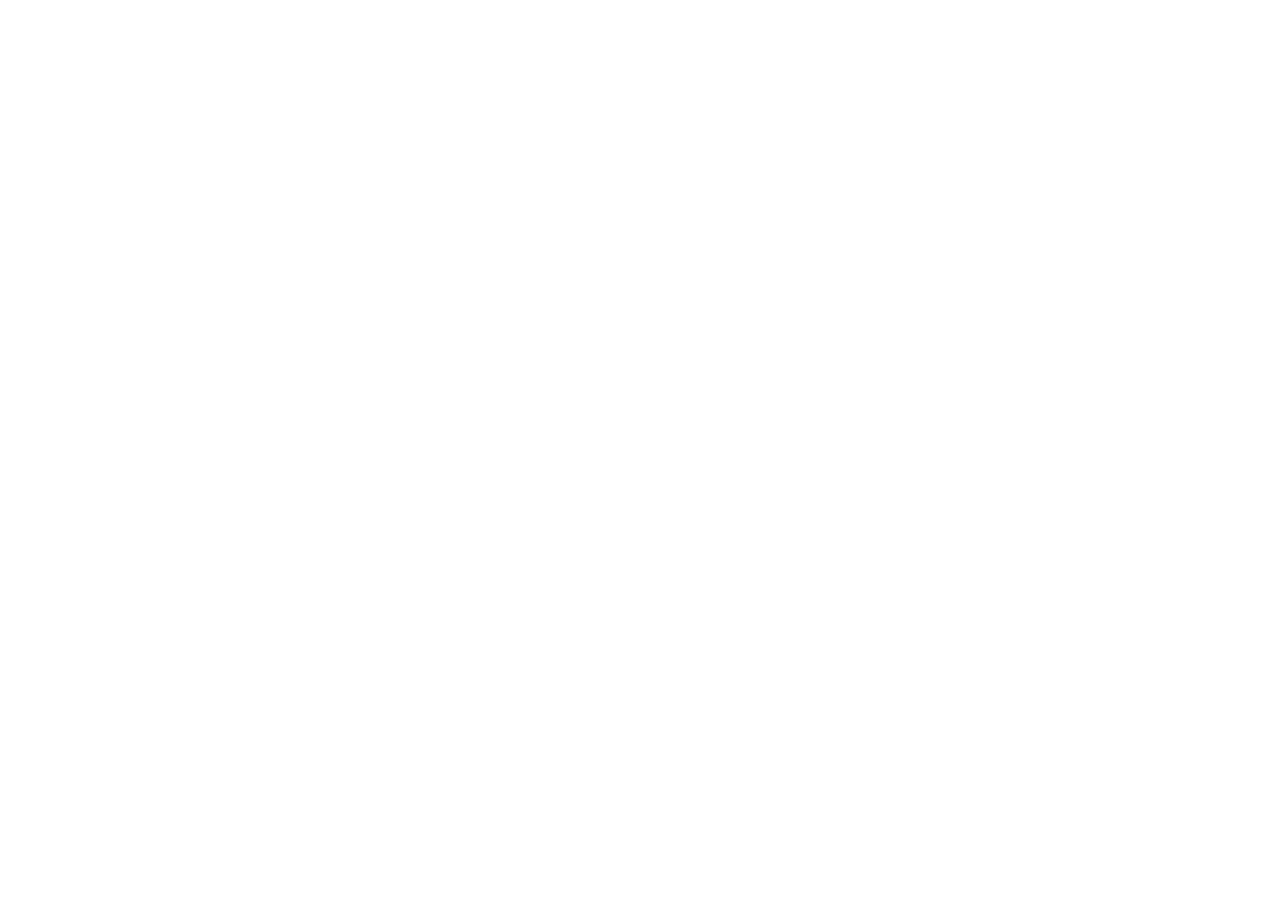
==== index.html @ a63596c6 "first commit" ====
<!DOCTYPE html>
<html>
<head>
    <meta charset="utf-8">
    <meta http-equiv="X-UA-Compatible" content="IE=edge">
    <title>My Bio Page</title>
    <meta name="viewport" content="width=device-width, initial-scale=1">
    <link rel="stylesheet" type="text/css" media="screen" href="main.css">
    <script src="main.js"></script>
</head>
<body>
    
</body>
</html>
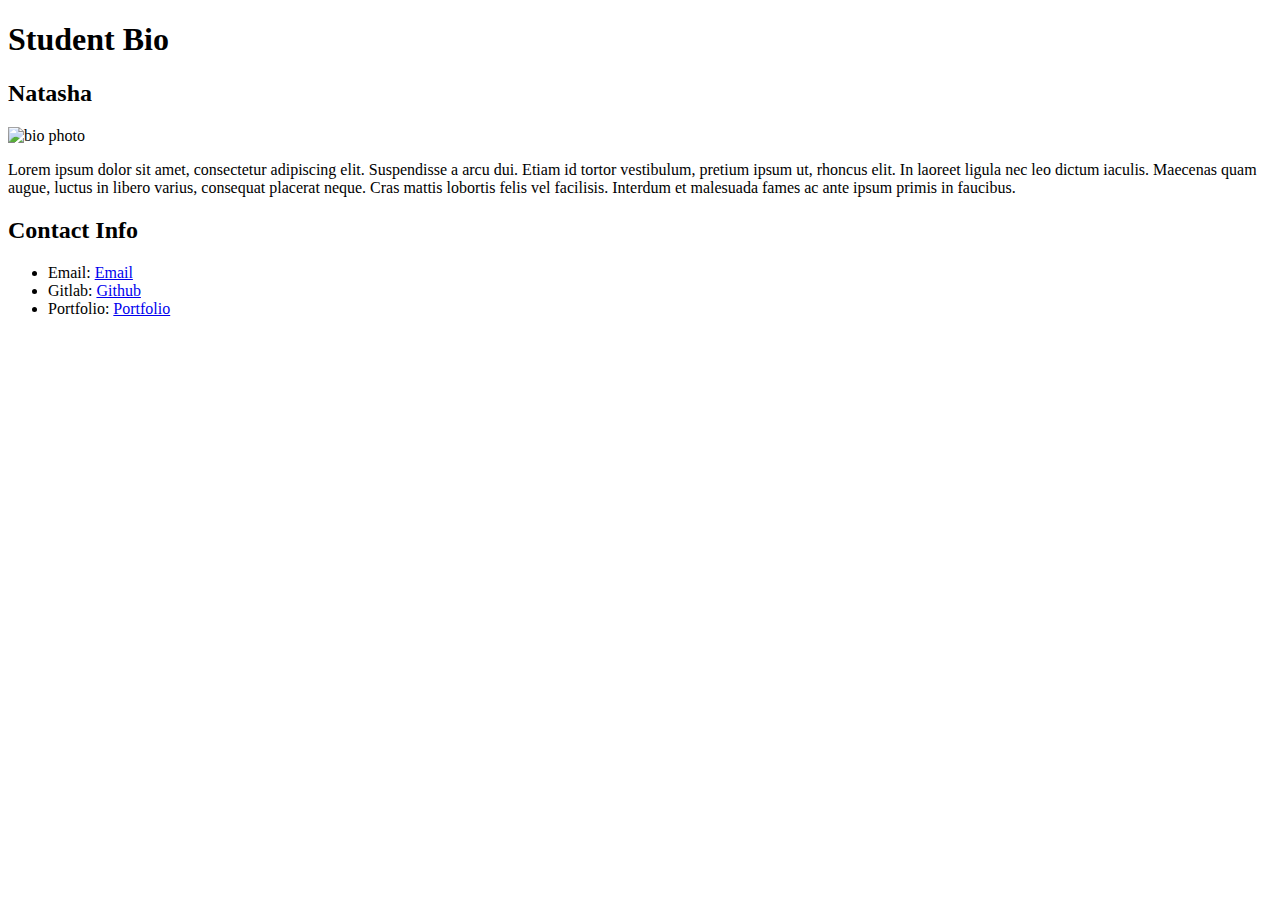
==== commit 8e87018e: "modified index" ====
--- a/index.html
+++ b/index.html
@@ -9,6 +9,17 @@
     <script src="main.js"></script>
 </head>
 <body>
-    
-</body>
-</html>+    <h1>Student Bio</h1>
+    <h2>Natasha</h2>
+    <img src="bio.jpg" alt="bio photo">
+    <p>
+        Lorem ipsum dolor sit amet, consectetur adipiscing elit. Suspendisse a arcu dui. Etiam id tortor vestibulum, pretium ipsum ut, rhoncus elit. In laoreet ligula nec leo dictum iaculis. Maecenas quam augue, luctus in libero varius, consequat placerat neque. Cras mattis lobortis felis vel facilisis. Interdum et malesuada fames ac ante ipsum primis in faucibus.
+    </p>
+    <h2>Contact Info</h2>
+    <ul>
+        <li>Email: <a href="mailto:ngiusti89@gmail.com">Email</a></li>
+        <li>Gitlab: <a href="www.github.com">Github</a></li>
+        <li>Portfolio: <a href="www.portfolio.com">Portfolio</a></li>
+    </ul>
+    </body>
+    </html>